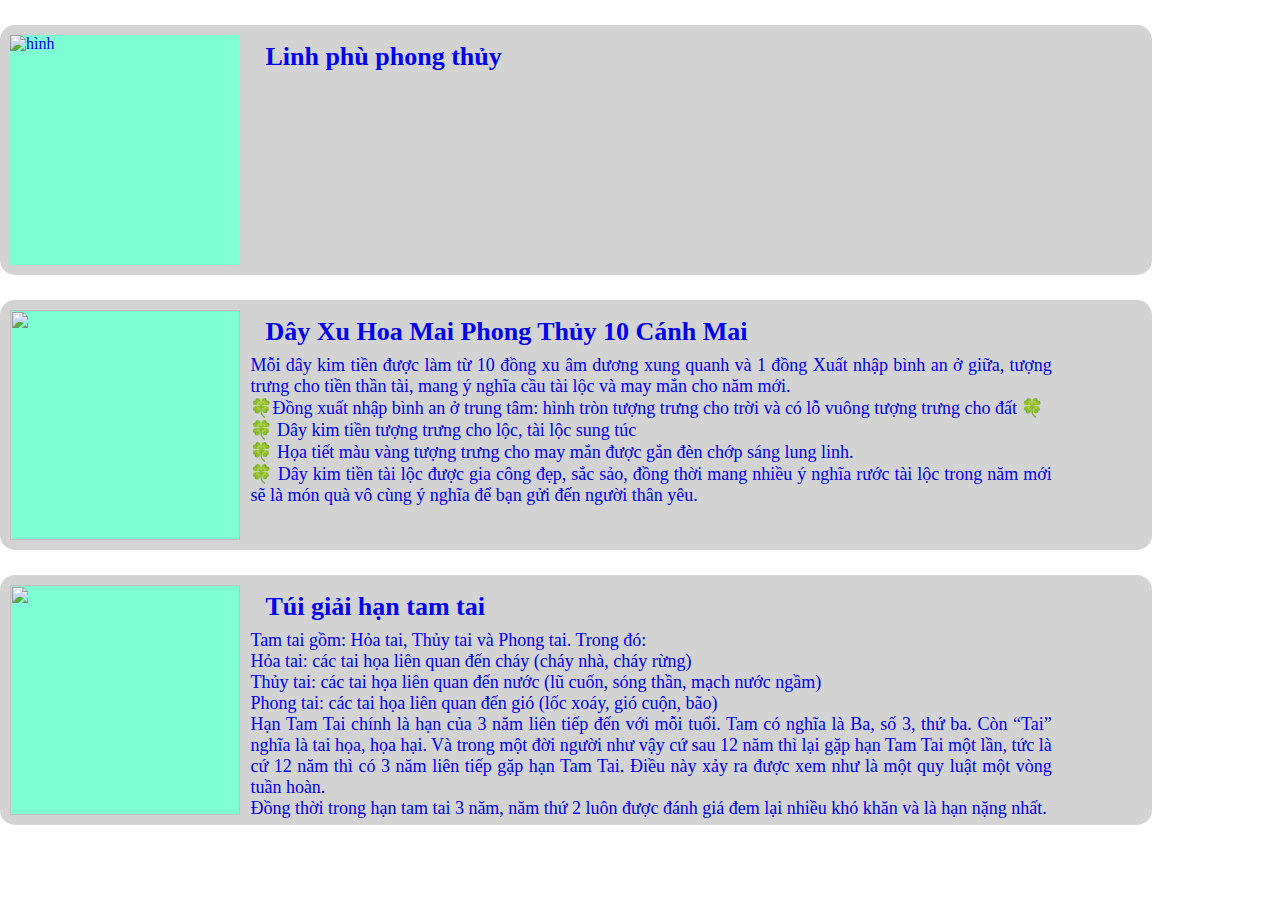
==== baivietphongthuy.html @ 74c44499 "Add project" ====
<!DOCTYPE html>
<!DOCTYPE html>
<html lang="en">

<head>
    <meta charset="UTF-8">
    <meta http-equiv="X-UA-Compatible" content="IE=edge">
    <meta name="viewport" content="width=device-width, initial-scale=1.0">
    <title>Document</title>
</head>
<style>
    body {
        margin: 0;
        padding: 0;
    }

    .tin-tuc {
        width: 90%;
        height: 250px;
        background-color: rgb(211, 211, 211);
        border-radius: 15px;
        margin-top: 25px;
    }

    .hinh {
        height: 230px;
        width: 20%;
        background-color: aquamarine;
        margin: 10px;
        float: left;
        overflow: hidden;
    }

    .tieude {
        float: left;
        width: 70%;
        margin-left: 15px;
        font-size: 13px;
        margin-bottom: -10px;
    }

    a {
        text-decoration: none;
    }

    img {
        width: 100%;
        height: 100%;
    }

    p {
        width: 90%;
        font-size: 18px;
        text-align: justify;
        margin-left: 15px;
    }
</style>

<body>
    <a href="https://www.facebook.com/nguyen.hongdathao/posts/pfbid0b9BopcbZYE5FoVemBTmcNTZQNutcN7VYnW5WXLWy55upABMZuZfFnD1RHdng7MQul">
        <div class="tin-tuc">
            <div class="hinh">
                <img src="https://scontent.fsgn13-4.fna.fbcdn.net/v/t39.30808-6/329583297_583287757147825_8859626612190215371_n.jpg?_nc_cat=110&ccb=1-7&_nc_sid=0debeb&_nc_ohc=k0wY6WDdfpUAX9JAJ8_&_nc_ht=scontent.fsgn13-4.fna&oh=00_AfD5WSCfd_qCWqJHH8HfIpPwmwx4gIH6PiiJszdcU0l0sg&oe=63EADCB6" alt="hình">
            </div>
            <div class="tieude" style="float: left;">
                <h1>Linh phù phong thủy</h1>
            </div>
        </div>
    </a>

    <a href="https://www.facebook.com/nguyen.hongdathao/posts/pfbid0AY2fL9ijbtFrda2Fo7KK1SxAyW2dXyiZr4QhejsY3ZHgFNwRnog1fQMktp8zq2WYl"
        target="_blank">
        <div class="tin-tuc">
            <div class="hinh">
                <img style="width: 100%;"
                    src="https://scontent.fsgn3-1.fna.fbcdn.net/v/t39.30808-6/329147384_922565229099710_4721672641528966153_n.jpg?_nc_cat=104&ccb=1-7&_nc_sid=0debeb&_nc_ohc=F9cC-5FOiq0AX8rsAJe&_nc_ht=scontent.fsgn3-1.fna&oh=00_AfD56j64gsONAXg9ExCmIebkZJPBE8c8M0UPmlr-0m4Gvw&oe=63EA18C9"
                    alt="">
            </div>
            <div class="tieude">
                <h1>Dây Xu Hoa Mai Phong Thủy 10 Cánh Mai</h1>
            </div>

            <p>Mỗi dây kim tiền được làm
                từ 10 đồng xu âm dương xung quanh và 1 đồng Xuất nhập bình an ở giữa, tượng trưng cho tiền thần tài,
                mang ý nghĩa cầu tài lộc và may mắn cho năm mới. <br>
                🍀Đồng xuất nhập bình an ở trung tâm: hình tròn tượng trưng cho trời và có lỗ vuông tượng trưng cho đất
                🍀 <br>
                🍀 Dây kim tiền tượng trưng cho lộc, tài lộc sung túc <br>
                🍀 Họa tiết màu vàng tượng trưng cho may mắn được gắn đèn chớp sáng lung linh. <br>
                🍀 Dây kim tiền tài lộc được gia công đẹp, sắc sảo, đồng thời mang nhiều ý nghĩa rước tài lộc trong năm
                mới sẽ là món quà vô cùng ý nghĩa để bạn gửi đến người thân yêu.
            </p>
        </div>
    </a>

    <a href="https://www.facebook.com/nguyen.hongdathao/posts/pfbid02MWWEr5R6i5D6AQiBd6rUidDt5Q6Pu7pR4ZfULndgSXyzjqxdiXdsCMe37Muus5F5l" target="_blank">
        <div class="tin-tuc">
            <div class="hinh">
                <img src="https://scontent.fsgn4-1.fna.fbcdn.net/v/t39.30808-6/329781059_1310886433086716_2828421673834850977_n.jpg?stp=cp6_dst-jpg&_nc_cat=103&ccb=1-7&_nc_sid=0debeb&_nc_ohc=75_-Ssso3pMAX-vv2we&_nc_ht=scontent.fsgn4-1.fna&oh=00_AfD9llPdUMP0PNl7DjDXx8gfUAhzvmmqTLwVM9SvfneM8g&oe=63EBC891"
                    alt="">
            </div>
            <div class="tieude" style="float: left;">
                <h1>Túi giải hạn tam tai</h1>
            </div>
            <p>
                Tam tai gồm: Hỏa tai, Thủy tai và Phong tai. Trong đó: <br>
                Hỏa tai: các tai họa liên quan đến cháy (cháy nhà, cháy rừng) <br>
                Thủy tai: các tai họa liên quan đến nước (lũ cuốn, sóng thần, mạch nước ngầm) <br>
                Phong tai: các tai họa liên quan đến gió (lốc xoáy, gió cuộn, bão) <br>
                Hạn Tam Tai chính là hạn của 3 năm liên tiếp đến với mỗi tuổi. Tam có nghĩa là Ba, số 3, thứ ba. Còn
                “Tai” nghĩa là tai họa, họa hại. Và trong một đời người như vậy cứ sau 12 năm thì lại gặp hạn Tam Tai
                một lần, tức là cứ 12 năm thì có 3 năm liên tiếp gặp hạn Tam Tai. Điều này xảy ra được xem như là một
                quy luật một vòng tuần hoàn. <br>
                Đồng thời trong hạn tam tai 3 năm, năm thứ 2 luôn được đánh giá đem lại nhiều khó khăn và là hạn nặng
                nhất.
            </p>

        </div>
    </a>
</body>

</html>
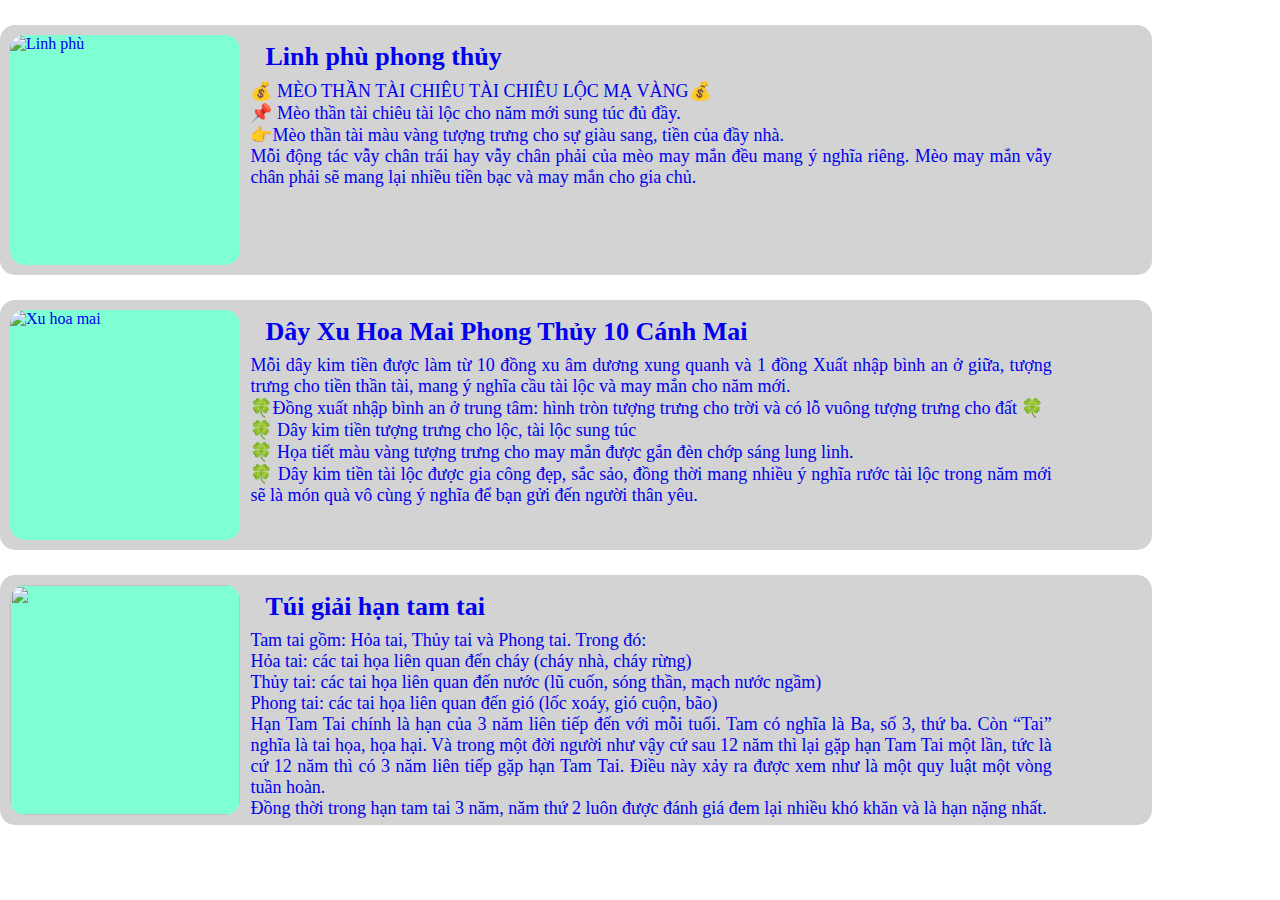
==== commit 939e5295: "lan 2" ====
--- a/baivietphongthuy.html
+++ b/baivietphongthuy.html
@@ -43,6 +43,10 @@
         text-decoration: none;
     }
 
+    .hinh {
+        border-radius: 15px;
+    }
+
     img {
         width: 100%;
         height: 100%;
@@ -60,11 +64,18 @@
     <a href="https://www.facebook.com/nguyen.hongdathao/posts/pfbid0b9BopcbZYE5FoVemBTmcNTZQNutcN7VYnW5WXLWy55upABMZuZfFnD1RHdng7MQul">
         <div class="tin-tuc">
             <div class="hinh">
-                <img src="https://scontent.fsgn13-4.fna.fbcdn.net/v/t39.30808-6/329583297_583287757147825_8859626612190215371_n.jpg?_nc_cat=110&ccb=1-7&_nc_sid=0debeb&_nc_ohc=k0wY6WDdfpUAX9JAJ8_&_nc_ht=scontent.fsgn13-4.fna&oh=00_AfD5WSCfd_qCWqJHH8HfIpPwmwx4gIH6PiiJszdcU0l0sg&oe=63EADCB6" alt="hình">
+                <img src="https://scontent.fsgn13-4.fna.fbcdn.net/v/t39.30808-6/329583297_583287757147825_8859626612190215371_n.jpg?_nc_cat=110&ccb=1-7&_nc_sid=0debeb&_nc_ohc=rZRbTG9xc6AAX_iMMnp&_nc_ht=scontent.fsgn13-4.fna&oh=00_AfDGvUKE9WpCUqHjoe2rKfTBESUTzrGagcdiRVLOzxJR0A&oe=63F4BFF6" 
+                    alt="Linh phù">
             </div>
             <div class="tieude" style="float: left;">
                 <h1>Linh phù phong thủy</h1>
             </div>
+            <p>💰 MÈO THẦN TÀI CHIÊU TÀI CHIÊU LỘC MẠ VÀNG💰 <br>
+                📌 Mèo thần tài chiêu tài lộc cho năm mới sung túc đủ đầy. <br>
+                
+                👉Mèo thần tài màu vàng tượng trưng cho sự giàu sang, tiền của đầy nhà. <br>
+                
+                Mỗi động tác vẫy chân trái hay vẫy chân phải của mèo may mắn đều mang ý nghĩa riêng. Mèo may mắn vẫy chân phải sẽ mang lại nhiều tiền bạc và may mắn cho gia chủ.</p> <br>
         </div>
     </a>
 
@@ -73,8 +84,8 @@
         <div class="tin-tuc">
             <div class="hinh">
                 <img style="width: 100%;"
-                    src="https://scontent.fsgn3-1.fna.fbcdn.net/v/t39.30808-6/329147384_922565229099710_4721672641528966153_n.jpg?_nc_cat=104&ccb=1-7&_nc_sid=0debeb&_nc_ohc=F9cC-5FOiq0AX8rsAJe&_nc_ht=scontent.fsgn3-1.fna&oh=00_AfD56j64gsONAXg9ExCmIebkZJPBE8c8M0UPmlr-0m4Gvw&oe=63EA18C9"
-                    alt="">
+                    src="https://scontent.fsgn13-3.fna.fbcdn.net/v/t39.30808-6/329981423_855250029065077_8308043255539143785_n.jpg?_nc_cat=102&ccb=1-7&_nc_sid=0debeb&_nc_ohc=P1SCJN_54uUAX9xmrAr&_nc_ht=scontent.fsgn13-3.fna&oh=00_AfCS-HpUluSDpVcRlbwWWR5x71pkdajdrAyB913GZleLZw&oe=63F43178"
+                    alt="Xu hoa mai">
             </div>
             <div class="tieude">
                 <h1>Dây Xu Hoa Mai Phong Thủy 10 Cánh Mai</h1>
@@ -96,7 +107,7 @@
     <a href="https://www.facebook.com/nguyen.hongdathao/posts/pfbid02MWWEr5R6i5D6AQiBd6rUidDt5Q6Pu7pR4ZfULndgSXyzjqxdiXdsCMe37Muus5F5l" target="_blank">
         <div class="tin-tuc">
             <div class="hinh">
-                <img src="https://scontent.fsgn4-1.fna.fbcdn.net/v/t39.30808-6/329781059_1310886433086716_2828421673834850977_n.jpg?stp=cp6_dst-jpg&_nc_cat=103&ccb=1-7&_nc_sid=0debeb&_nc_ohc=75_-Ssso3pMAX-vv2we&_nc_ht=scontent.fsgn4-1.fna&oh=00_AfD9llPdUMP0PNl7DjDXx8gfUAhzvmmqTLwVM9SvfneM8g&oe=63EBC891"
+                <img src="https://scontent.fsgn4-1.fna.fbcdn.net/v/t39.30808-6/329648333_1626253211111322_891950807294769242_n.jpg?_nc_cat=105&ccb=1-7&_nc_sid=0debeb&_nc_ohc=nJiUFHhrpMEAX-ZCIg-&_nc_ht=scontent.fsgn4-1.fna&oh=00_AfDn46hMNXiFXkmtTo8HxsXvkv5J0kc_2YXanBwpiPeT0Q&oe=63F51185"
                     alt="">
             </div>
             <div class="tieude" style="float: left;">
